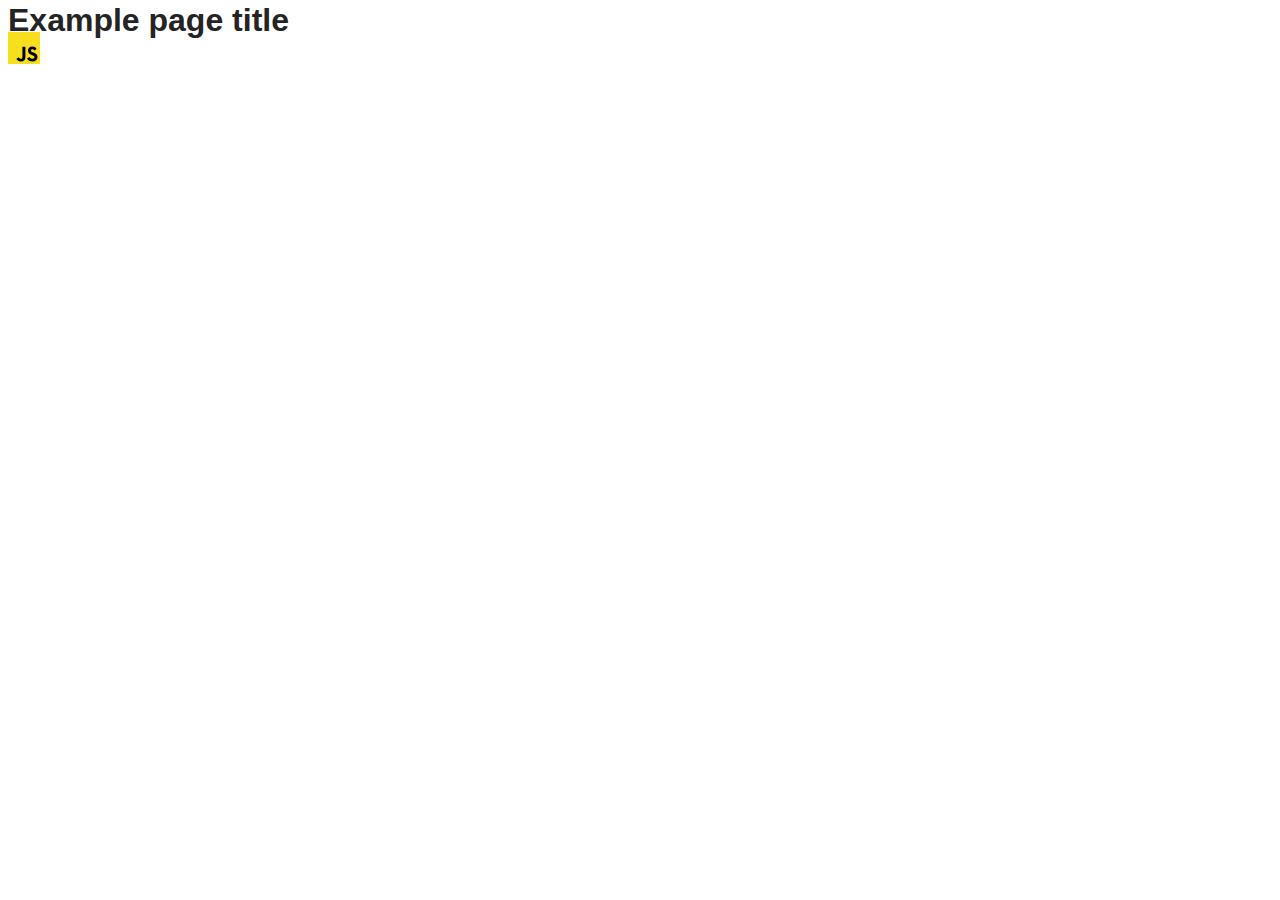
==== src/index.html @ 9ea39b17 "Initial commit" ====
<!DOCTYPE html>
<html lang="en">
  <head>
    <meta charset="UTF-8" />
    <link rel="icon" type="image/svg+xml" href="/favicon.svg" />
    <meta name="viewport" content="width=device-width, initial-scale=1.0" />
    <title>Vanilla App Template</title>
    <link rel="stylesheet" href="./css/styles.css" />
  </head>
  <body>
    <load ="partials/header.html" />

    <section>
      <h1>Example page title</h1>
      <!-- Path to images as from index.html file -->
      <img src="./img/javascript.svg" alt="" />
    </section>

    <!-- Loads the specified .html file -->
    <load ="partials/vite-promo.html" />

    <script type="module" src="./main.js"></script>
  </body>
</html>
---- src/css/styles.css ----
/**
  |============================
  | include css partials with
  | default @import url()
  |============================
*/
@import url('./reset.css');
@import url('./vite-promo.css');
@import url('./header.css');

:root {
  font-family: Inter, Avenir, Helvetica, Arial, sans-serif;
  font-size: 16px;
  line-height: 24px;
  font-weight: 400;

  color: #242424;
  background-color: rgba(255, 255, 255, 0.87);

  font-synthesis: none;
  text-rendering: optimizeLegibility;
  -webkit-font-smoothing: antialiased;
  -moz-osx-font-smoothing: grayscale;
  -webkit-text-size-adjust: 100%;
}
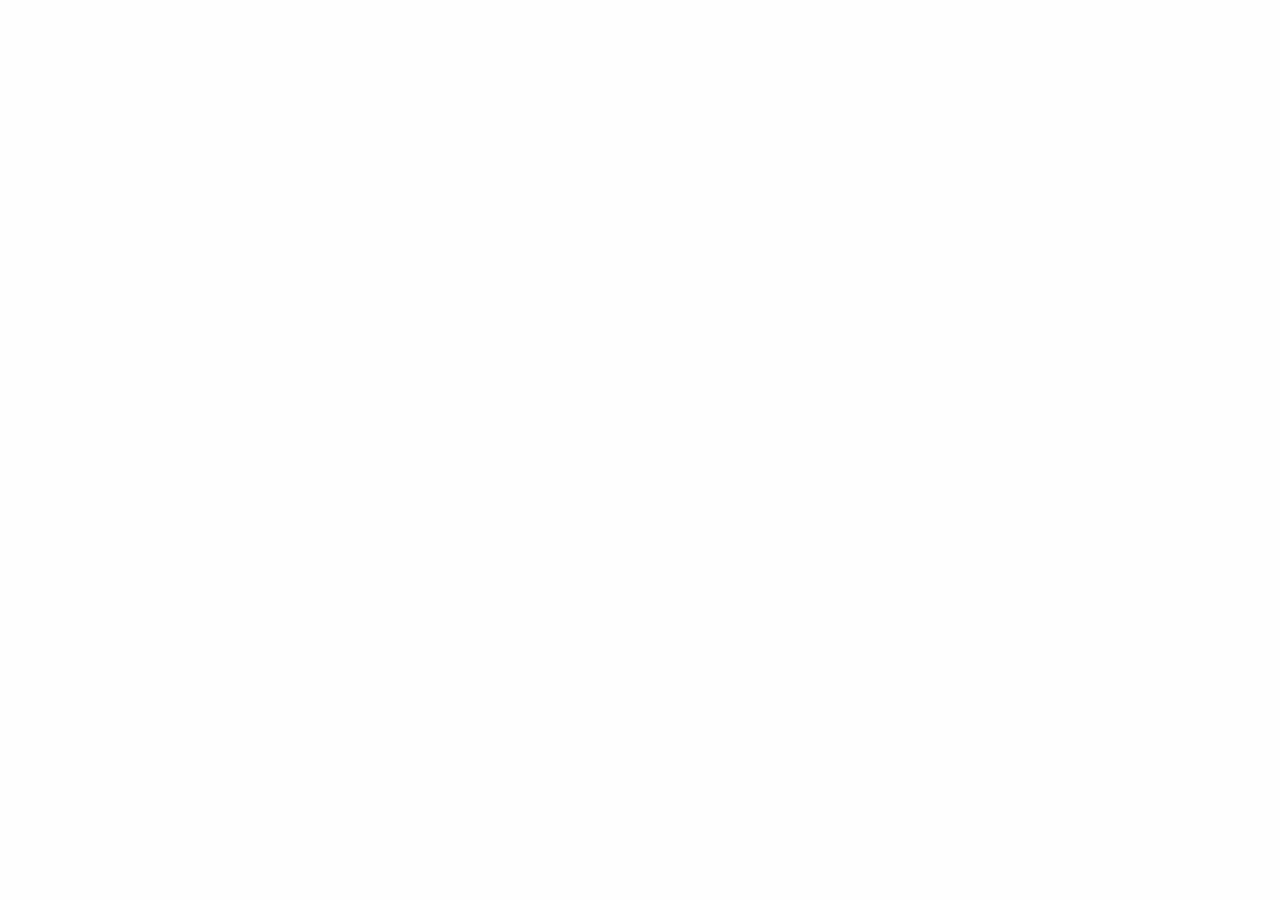
==== commit 039962ae: "project structure" ====
--- a/src/index.html
+++ b/src/index.html
@@ -4,20 +4,26 @@
     <meta charset="UTF-8" />
     <link rel="icon" type="image/svg+xml" href="/favicon.svg" />
     <meta name="viewport" content="width=device-width, initial-scale=1.0" />
-    <title>Vanilla App Template</title>
+    <title>Food Delivery</title>
+    <link rel="stylesheet" href="https://cdnjs.cloudflare.com/ajax/libs/modern-normalize/2.0.0/modern-normalize.min.css" integrity="sha512-4xo8blKMVCiXpTaLzQSLSw3KFOVPWhm/TRtuPVc4WG6kUgjH6J03IBuG7JZPkcWMxJ5huwaBpOpnwYElP/m6wg==" crossorigin="anonymous" referrerpolicy="no-referrer" />
+    <link rel="preconnect" href="https://fonts.googleapis.com">
+    <link rel="preconnect" href="https://fonts.gstatic.com" crossorigin>
+    <link href="https://fonts.googleapis.com/css2?family=Roboto:wght@400;700&display=swap" rel="stylesheet">
     <link rel="stylesheet" href="./css/styles.css" />
   </head>
   <body>
-    <load ="partials/header.html" />
+    <load src="partials/header.html" />
+    <main>
+      <load src="partials/hero.html" />
+      <load src="partials/about.html" />
+      <load src="partials/favorites.html" />
+      <load src="partials/customers.html" />
+      <load src="partials/subscribe.html" />
+    </main>
+    <load src="partials/footer.html" />
 
-    <section>
-      <h1>Example page title</h1>
-      <!-- Path to images as from index.html file -->
-      <img src="./img/javascript.svg" alt="" />
-    </section>
+  
 
-    <!-- Loads the specified .html file -->
-    <load ="partials/vite-promo.html" />
 
     <script type="module" src="./main.js"></script>
   </body>
--- a/src/css/styles.css
+++ b/src/css/styles.css
@@ -1,25 +1,13 @@
-/**
-  |============================
-  | include css partials with
-  | default @import url()
-  |============================
-*/
+
 @import url('./reset.css');
-@import url('./vite-promo.css');
+@import url('./base.css');
 @import url('./header.css');
+@import url('./hero.css');
+@import url('./about.css');
+@import url('./favorites.css');
+@import url('./customers.css');
+@import url('./subscribe.css');
+@import url('./footer.css');
 
-:root {
-  font-family: Inter, Avenir, Helvetica, Arial, sans-serif;
-  font-size: 16px;
-  line-height: 24px;
-  font-weight: 400;
 
-  color: #242424;
-  background-color: rgba(255, 255, 255, 0.87);
 
-  font-synthesis: none;
-  text-rendering: optimizeLegibility;
-  -webkit-font-smoothing: antialiased;
-  -moz-osx-font-smoothing: grayscale;
-  -webkit-text-size-adjust: 100%;
-}
